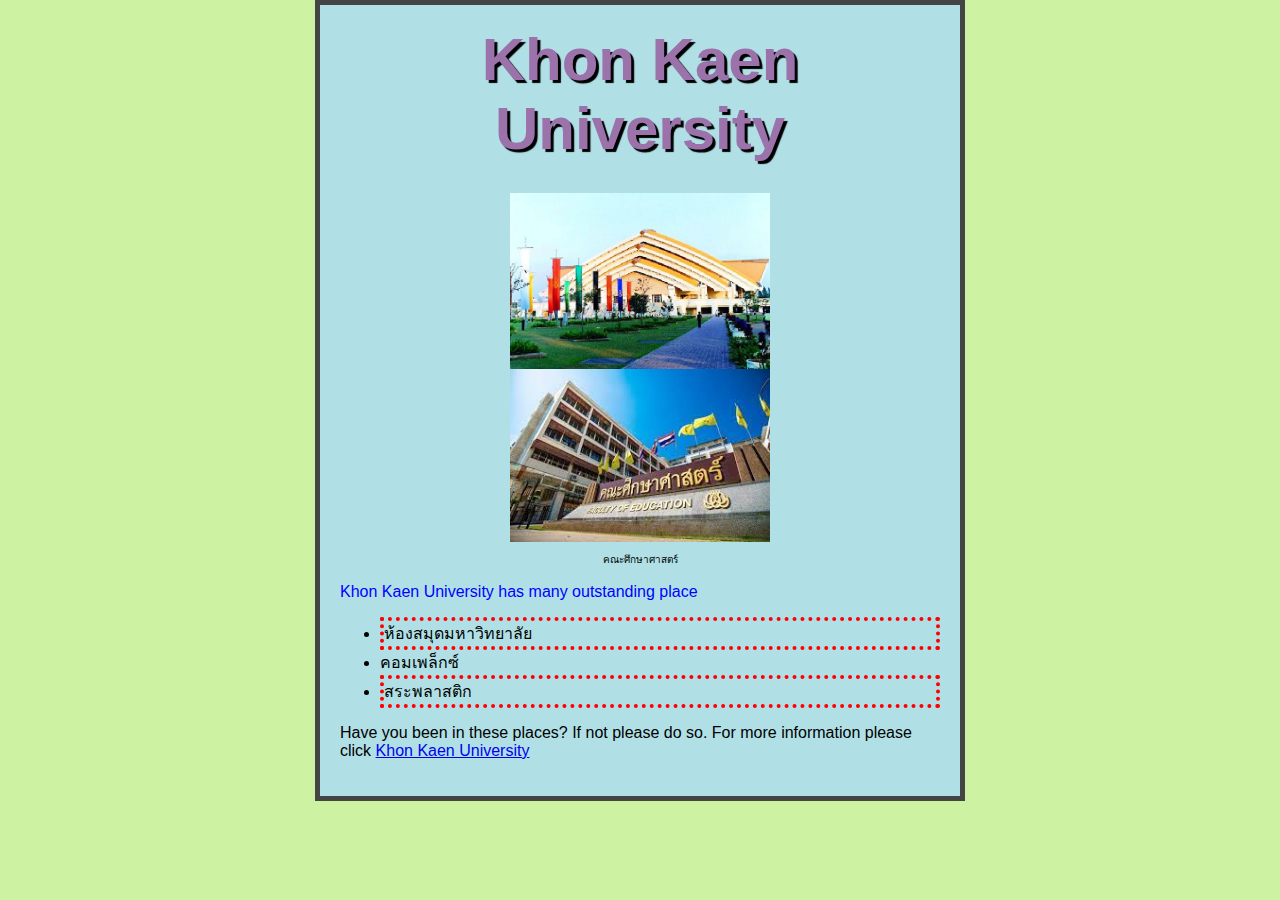
==== index.html @ b6d68d83 "Add files via upload" ====
<!DOCTYPE html>
    <html>
        <head>
            <meta Charset="utf-8">
             <title> Kaiphet test page</title>
             
             <link href="https://fonts.googleapis.com/css?family=Open+Sans" rel="stylesheet" type="text/css">
        </head>
        <style>
        #id-heading {
            color: blue;
        }
        .popular {
            border-style: dotted;
            border-color: red;
            border-width: 4px;
        }
        body {background-color: powderblue;
              width: 600px;
              margin: 0 auto;
              padding: 0 20px 20px 20px;
              border: 5px solid #444444;}
        html {
            font-size: 10px;
            font-family:'Zen+Loop', sans-serif;
            background-color: #CDF3A2;}

        h1   {font-size: 60px;
             text-align: center;
             margin: 0;
             padding: 20px 0;
             color: #9B72AA;
             text-shadow: 3px 3px 1px black;}
        
        p, li {
            font-size: 16px;
            lineheight: 2;
            letterspace: 1px; }
        
        img {
            display: block;
            margin: 0 auto;
        }

    
        </style>
        <body>
              
                  <h1>Khon Kaen University</h1>
              
                 
              <figure>
                <img src="image/KKU.jpg" width = 50% height = 50% alt = "my test image" title = "KKU">
                
                <img src="image/image2.jpg" width = 50% height = 50% alt = "my test image" title = "คณะศึกษาศาสตร์">
                <figure caption><center> คณะศึกษาศาสตร์ </figure>
              </figure>
              <p id = "id-heading">Khon Kaen University has many outstanding place</p>
              <ul> <li class = "popular">ห้องสมุดมหาวิทยาลัย</li>
                   <li>คอมเพล็กซ์</li>
                   <li class = "popular">สระพลาสติก</li>
              </ul>
              <p>Have you been in these places? If not please do so. For more information please click <a href="http://www.kku.ac.th" target="_blank"> Khon Kaen University </a></p>
            
         </body>
    </html>
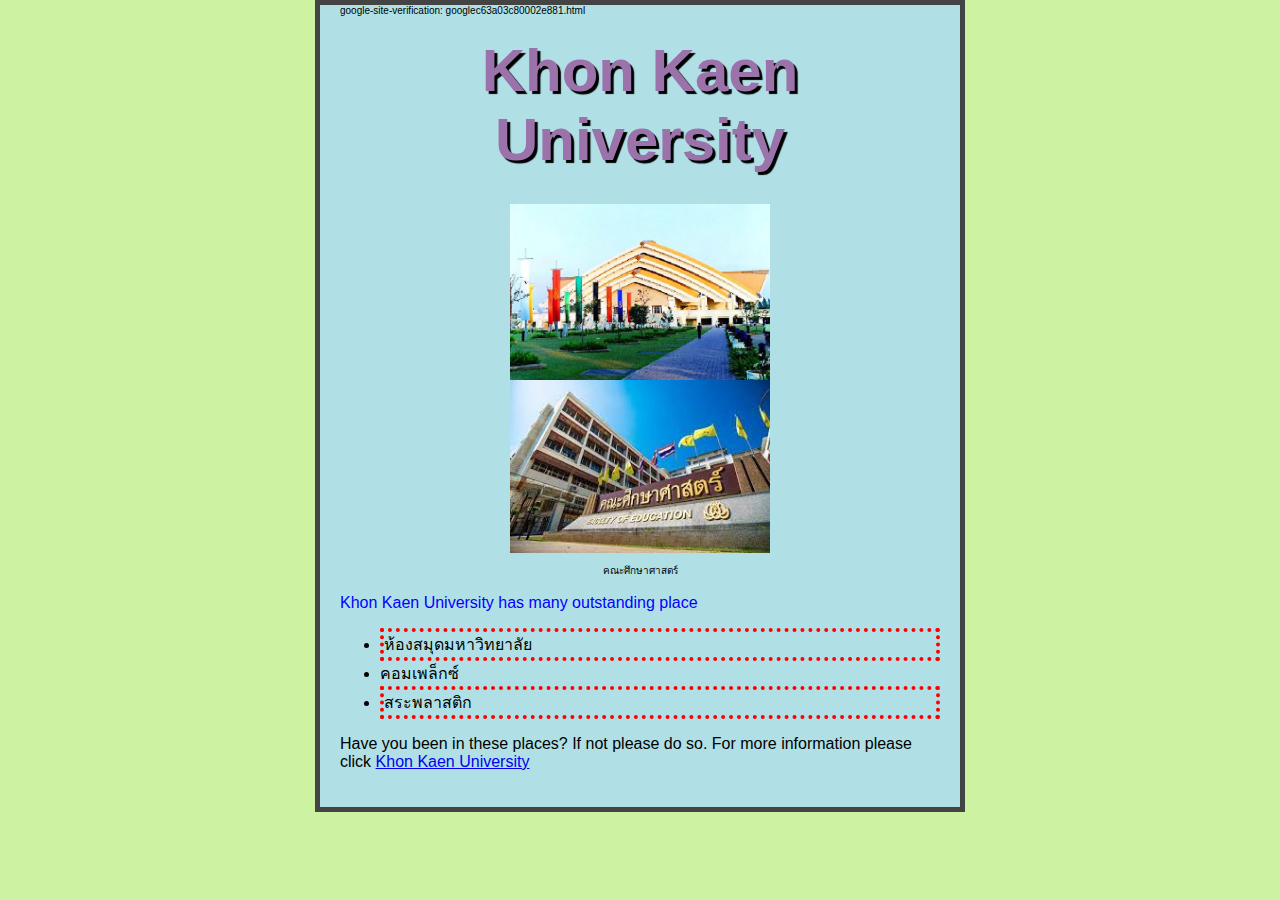
==== commit d202caf9: "1co," ====
--- a/index.html
+++ b/index.html
@@ -1,5 +1,6 @@
 <!DOCTYPE html>
     <html>
+        google-site-verification: googlec63a03c80002e881.html
         <head>
             <meta Charset="utf-8">
              <title> Kaiphet test page</title>
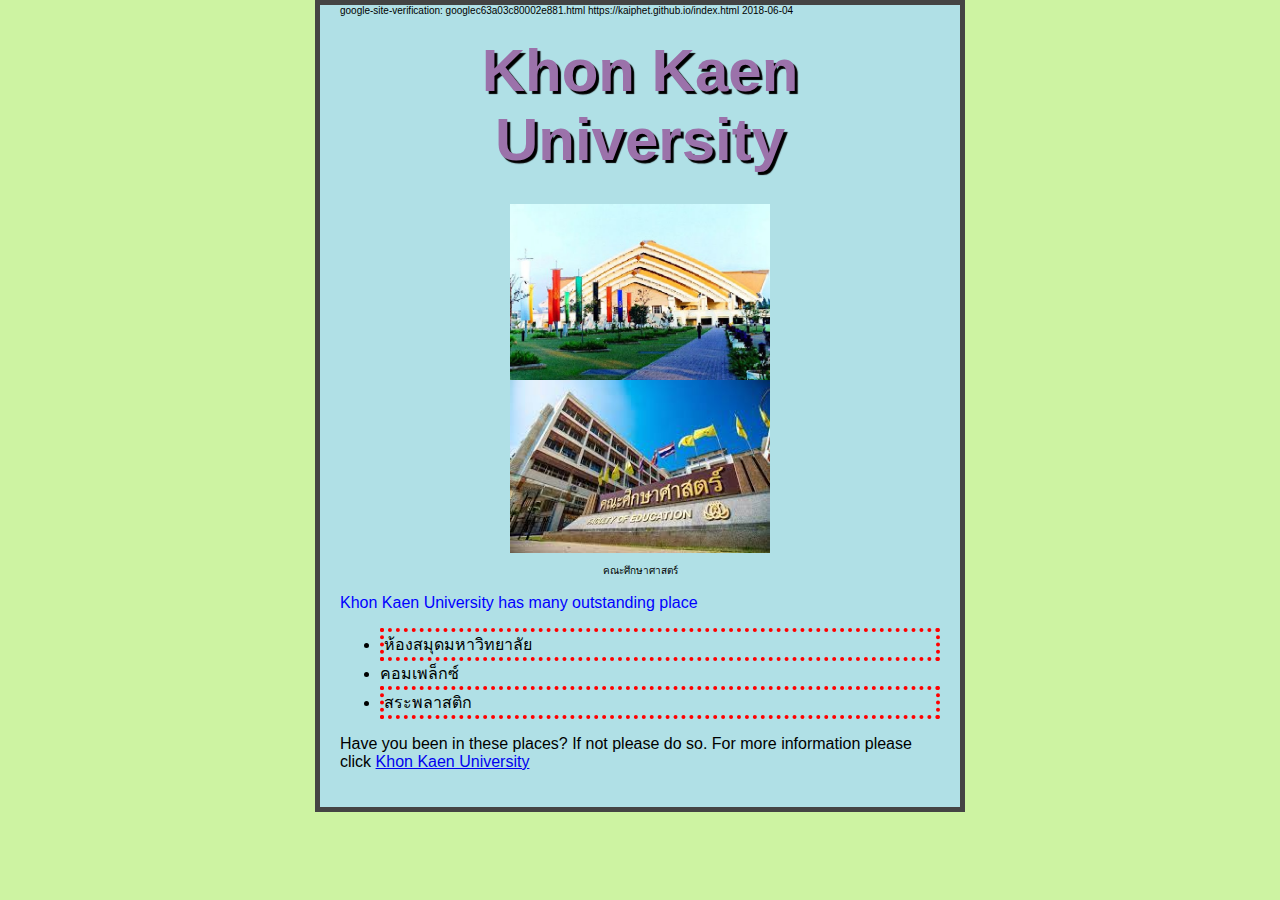
==== commit a7f06c95: "2com" ====
--- a/index.html
+++ b/index.html
@@ -1,6 +1,13 @@
 <!DOCTYPE html>
     <html>
         google-site-verification: googlec63a03c80002e881.html
+         <?xml version="1.0" encoding="UTF-8"?>
+    <urlset xmlns="http://www.sitemaps.org/schemas/sitemap/0.9">
+    <url>
+        <loc>https://kaiphet.github.io/index.html</loc>
+        <lastmod>2018-06-04</lastmod>
+    </url>
+    </urlset>
         <head>
             <meta Charset="utf-8">
              <title> Kaiphet test page</title>
